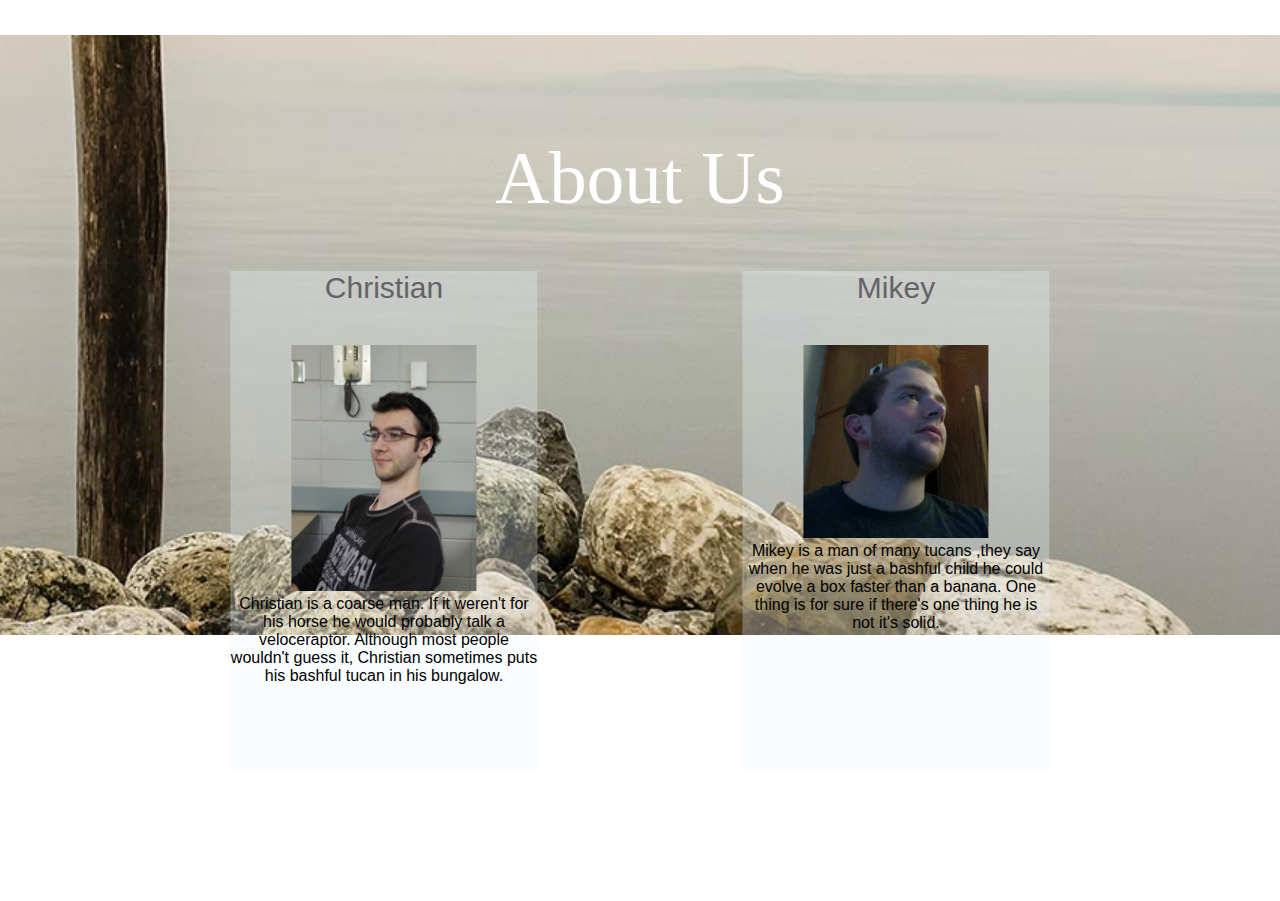
==== aboutUs.html @ a6003af7 "lots" ====
﻿

<!DOCTYPE html>

<html>
<head id="Head1" runat="server">
    <title>About Us</title>
    <link rel="stylesheet" href="parallax.css" type="text/css" />
    <style>
    body
    {
     margin-top: 35px;   
    }
    .about
    {
        
        height:500px;
        width:60%;
        background: rgb(240, 248, 255); 
        background: rgba(240,248, 255, .3);

        float:left;
        margin: 0 auto;
        position: relative;
        top: 50%;
        left: 50%;
        transform: translate(-50%, -50%);
        border: none;
        text-align:center;
        
    }
    #right
    {
        Height:600px;
        width:50%;
        background-color:transparent;
        float:left;
    }
    #left
    {
        Height:600px;
        width:50%;
        background-color:transparent;
        float:left;
    }
    #Christian
    {
        
    }
    #Mikey
    {
        
    }
    #center
    {
      margin:0 auto;
      height:600px;
      width:80%;
      background-color:transparent; 
      margin-top:0px;
    }
    h2
 {
  color:Black;
  margin-bottom:0px;
  
 }
 #mPic
 {
   width:60%;
   height:inherit; 
   margin-top:0px; 
     
 }
 #cPic
 {
   width:60%;
   height:inherit; 
   margin-top:0px; 
     
 }
    </style>
    
   <script type="text/javascript">

       var adjectives = ["slimy", "happy","coarse","vibrant","exceptional","cunning","infamous","solid","quick", "resolute","scary","eloquent", "bashful","modest","stimulating","captivating"];
       var nouns = ["banana", "rock", "dragon", "bird", "car", "box", "veloceraptor", "tucan", "arcapelago", "trash can", "bungalow", "horse", "bolt of lightning"];
       var verbs = ["run", "type", "talk", "evolve", "expand", "teleport", "disipate", "rap", "electrocute"];
       var usedAdj=["","","","","","","","","",""];
       var usedNouns=["","","","","","","","","",""];
       var usedVerbs=["","","","","","","","","",""];
       function housekeeping() {
           stock();
          
          
           var mikeyInfo = document.getElementById("mTXT");
           var christianInfo = document.getElementById("cTXT");

           mikeyInfo.innerHTML = "Mikey is a man of many " + usedNouns[0] + "s ,they say when he was just a " + usedAdj[0] + " child he could " + usedVerbs[0] + " a " + usedNouns[1] + " faster than a " + usedNouns[2] + ". One thing is for sure if there's one thing he is not it's " + usedAdj[1] + ".";
           christianInfo.innerHTML = "Christian is a " + usedAdj[2] + " man. If it weren't for his "+ usedNouns[3]+" he would probably "+ usedVerbs[1]+" a " + usedNouns[4]+". Although most people wouldn't guess it, Christian sometimes puts his "+usedAdj[3]+" "+usedNouns[5]+" in his " +usedNouns[6]+"." ;
       };
       function getAdj() {
           var num = Math.floor(Math.random() * adjectives.length);
           
           var adj = adjectives[num];
         
           return adj;
       }
       function getVerb() {
           var num = Math.floor(Math.random() * verbs.length);
           
           var verb = verbs[num];
           return verb;
       }
       function getNoun() {
           var num = Math.floor(Math.random() * nouns.length);
           
           var noun = nouns[num];
           return noun;
       }
       function stock(){
       for (var i=0;i<usedAdj.length;i++)
       {
       usedAdj[i]=getAdj();
       }
       for (var i=0;i<usedNouns.length;i++)
       {
       usedNouns[i]=getNoun();
       }
       for (var i=0;i<usedVerbs.length;i++)
       {
       usedVerbs[i]=getVerb();
       }
       }
       
   </script>
</head>
<body onload="housekeeping()">
    <div class="wrapper">
		<div class="module parallax top">
			<div class="container">
				<h1>About Us</h1>
			</div>
			<div id="center">
			    <div id="left">
			        <div id="Christian" class="about">
			        <h2>Christian</h2>
			        <div class="pic"><img id="cPic" src="IMG_20151009_114715.jpg"</div>
			        </div>
			        <p id="cTXT"></p>
			        </div>
			    </div>
			    <div id="right">
			        <div id="Mikey" class="about">
			        <h2>Mikey</h2>
			        <div class="pic"><img id="mPic" src="mikey.jpg"</div>
			        </div>
			        <p id="mTXT"></p>
			    </div>
			</div>
		</div>
		
		<div class="module content">
			<div class="container">
				
			</div>
		</div>
	</div>
</body>
</html>
---- parallax.css ----
/* ============================================================
  RESET - http://meyerweb.com/eric/tools/css/reset/
============================================================ */
html, body, div, span, applet, object, iframe,
h1, h2, h3, h4, h5, h6, p, blockquote, pre,
a, abbr, acronym, address, big, cite, code,
del, dfn, em, img, ins, kbd, q, s, samp,
small, strike, strong, sub, sup, tt, var,
b, u, i, center,
dl, dt, dd, ol, ul, li,
fieldset, form, label, legend,
table, caption, tbody, tfoot, thead, tr, th, td,
article, aside, canvas, details, embed,
figure, figcaption, footer, header, hgroup,
menu, nav, output, ruby, section, summary,
time, mark, audio, video {
  margin: 0;
  padding: 0;
  border: 0;
  font-size: 100%;
  font: inherit;
  vertical-align: baseline;
}
/* ============================================================ */

.wrapper {
	width: 100%;
	margin: 0 auto;
}

main {
	display: block;
	background-color: #fff;
}

.container {
	width: 100%;
	max-width: 960px;
	margin: 0 auto;
	padding: 0 20px;
}

.lineseperator {
	border-bottom: 2px solid rgba(255, 255, 255, 1);
	margin: 0 auto;
	margin-bottom: 10px;
	width: 40%;
}

/* ============================================================ */

div.module.parallax h1 {
	color: rgba(255, 255, 255, 1);
	font-size: 75px;
	padding-top: 100px;
	text-align: center;
}

div.module h2 {
	margin-bottom: 40px;
	color: rgb(100, 100, 100);
	text-align: center;
	font-family: sans-serif;
	font-size: 30px;
}

div.module.content h1 {
	font-size: 30px;
	font-family: sans-serif;
	margin-bottom: 10px;
}

div.module p {
	margin-bottom: 40px;
	font-size: 16px;
	font-weight: 300;
	font-family: sans-serif;
}

/* ============================================================ */

div.module:last-child {
	margin-bottom: 0;
}

div.module p:last-child {
	margin-bottom: 0;
}

div.module.content {
	padding: 40px 0;
}

div.module.parallax {
	height: 600px;
	background-position: 50% 50%;
	background-repeat: no-repeat;
	background-attachment: fixed;
	-webkit-background-size: cover;
	-moz-background-size: cover;
	-o-background-size: cover;
	background-size: cover;
}

div.module.top {
	background-image: url("1.jpg");
}
div.module.middle {
	background-image: url("2.jpg");
}
div.module.bottom {
	background-image: url("3.jpg");
}
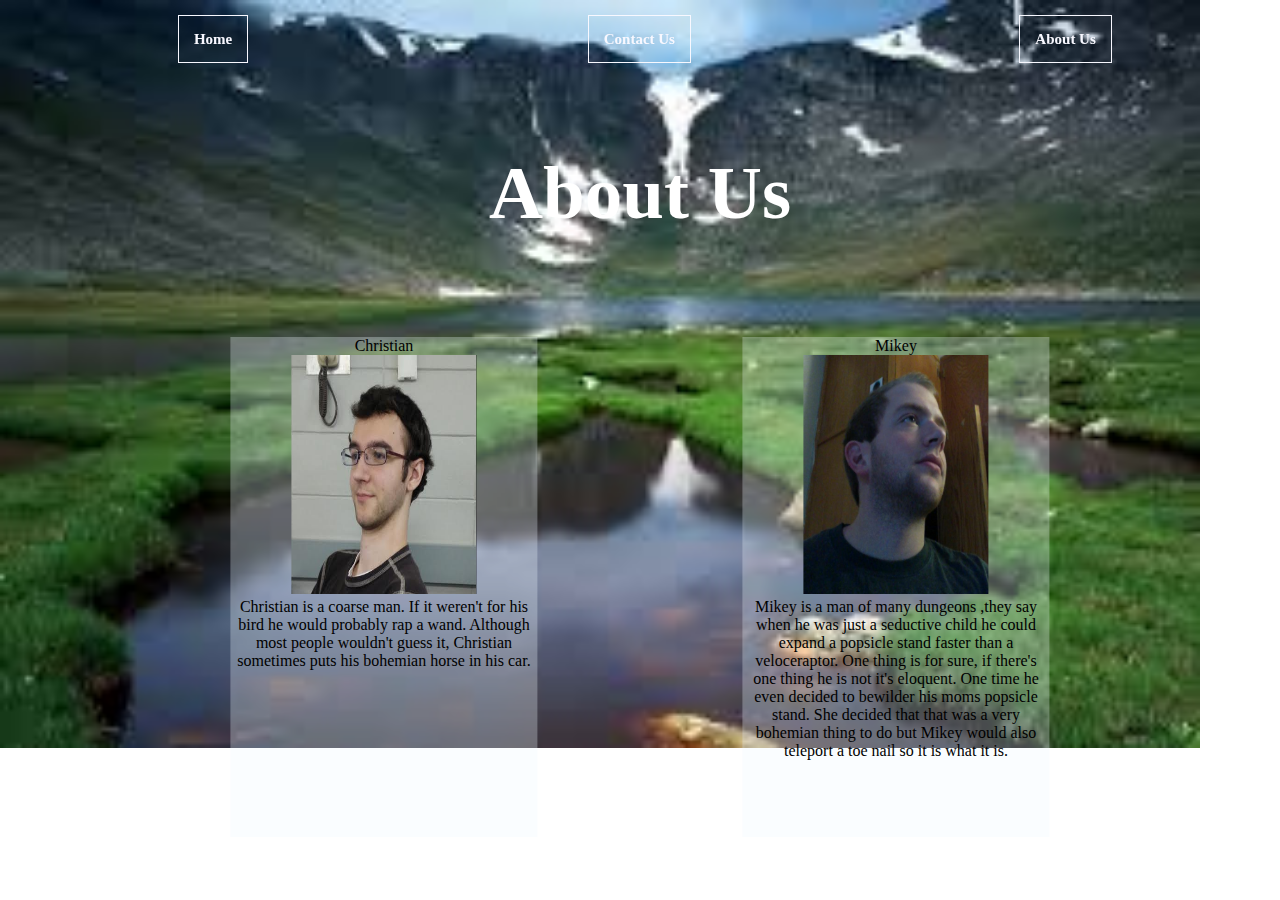
==== commit 04d0b136: "nav" ====
--- a/aboutUs.html
+++ b/aboutUs.html
@@ -9,7 +9,10 @@
     <style>
     body
     {
-     margin-top: 35px;   
+     background-image:url("nature.jpg");
+     background-repeat:no-repeat;
+     background-size: 1200px, 800px;
+
     }
     .about
     {
@@ -68,36 +71,41 @@
  #mPic
  {
    width:60%;
-   height:inherit; 
+   height:239px; 
    margin-top:0px; 
      
  }
  #cPic
  {
    width:60%;
-   height:inherit; 
+   height:239px; 
    margin-top:0px; 
+     
+ }
+ h1
+ {
+ color: rgba(255, 255, 255, 1);
+	font-size: 75px;
+	padding-top: 100px;
+	text-align: center;
+     
      
  }
     </style>
     
    <script type="text/javascript">
 
-       var adjectives = ["slimy", "happy","coarse","vibrant","exceptional","cunning","infamous","solid","quick", "resolute","scary","eloquent", "bashful","modest","stimulating","captivating"];
-       var nouns = ["banana", "rock", "dragon", "bird", "car", "box", "veloceraptor", "tucan", "arcapelago", "trash can", "bungalow", "horse", "bolt of lightning"];
-       var verbs = ["run", "type", "talk", "evolve", "expand", "teleport", "disipate", "rap", "electrocute"];
-       var usedAdj=["","","","","","","","","",""];
-       var usedNouns=["","","","","","","","","",""];
-       var usedVerbs=["","","","","","","","","",""];
+       var adjectives = ["slimy", "happy", "coarse", "vibrant", "exceptional", "cunning", "infamous", "solid", "quick", "resolute", "scary", "eloquent", "bashful", "modest", "stimulating", "captivating", "valuptuous", "jocular", "zealous", "viable", "bohemian", "insigtful", "rebelious", "seductive", "hot", "intriguing", "perplexed"];
+       var nouns = ["banana", "rock", "dragon", "bird", "car", "box", "veloceraptor", "tucan", "arcapelago", "trash can", "bungalow", "horse", "bolt of lightning", "wand","toe nail", "knife","afro","lettuce","popsicle stand","sepulcher","head","taco","liger","dungeon","ego","mind","current thought"];
+       var verbs = ["run", "type", "evolve", "expand", "teleport", "desimate", "rap", "electrocute","love","sharpen","eradicate","bewilder","exemplefy","launch","excrete",];
+
        function housekeeping() {
-           stock();
-          
-          
+           var j = document.getElementById("mPic").clientHeight;
+           alert(j);
            var mikeyInfo = document.getElementById("mTXT");
            var christianInfo = document.getElementById("cTXT");
-
-           mikeyInfo.innerHTML = "Mikey is a man of many " + usedNouns[0] + "s ,they say when he was just a " + usedAdj[0] + " child he could " + usedVerbs[0] + " a " + usedNouns[1] + " faster than a " + usedNouns[2] + ". One thing is for sure if there's one thing he is not it's " + usedAdj[1] + ".";
-           christianInfo.innerHTML = "Christian is a " + usedAdj[2] + " man. If it weren't for his "+ usedNouns[3]+" he would probably "+ usedVerbs[1]+" a " + usedNouns[4]+". Although most people wouldn't guess it, Christian sometimes puts his "+usedAdj[3]+" "+usedNouns[5]+" in his " +usedNouns[6]+"." ;
+           mikeyInfo.innerHTML = "Mikey is a man of many " + getNoun() + "s ,they say when he was just a " + getAdj() + " child he could " + getVerb() + " a " + getNoun() + " faster than a " + getNoun() + ". One thing is for sure, if there's one thing he is not it's " + getAdj() +". One time he even decided to "+getVerb()+" his moms " + getNoun()+". She decided that that was a very "+getAdj()+" thing to do but Mikey would also "+getVerb()+" a "+getNoun()+" so it is what it is.";
+           christianInfo.innerHTML = "Christian is a " + getAdj() + " man. If it weren't for his " + getNoun() + " he would probably " + getVerb() + " a " + getNoun() + ". Although most people wouldn't guess it, Christian sometimes puts his " + getAdj() + " " + getNoun() + " in his " + getNoun() + ".";
        };
        function getAdj() {
            var num = Math.floor(Math.random() * adjectives.length);
@@ -118,34 +126,26 @@
            var noun = nouns[num];
            return noun;
        }
-       function stock(){
-       for (var i=0;i<usedAdj.length;i++)
-       {
-       usedAdj[i]=getAdj();
-       }
-       for (var i=0;i<usedNouns.length;i++)
-       {
-       usedNouns[i]=getNoun();
-       }
-       for (var i=0;i<usedVerbs.length;i++)
-       {
-       usedVerbs[i]=getVerb();
-       }
-       }
+     
        
    </script>
 </head>
 <body onload="housekeeping()">
     <div class="wrapper">
-		<div class="module parallax top">
-			<div class="container">
+    <div id="fixed">
+	<div class="navDivider"><a href="index.html">Home</a></div>
+	<div class="navDivider"><a href="contact.aspx">Contact us</a></div>
+	<div class="navDivider"><a href="aboutUs.html">About us</a></div>
+	
+	</div>
+		
 				<h1>About Us</h1>
-			</div>
+			
 			<div id="center">
 			    <div id="left">
 			        <div id="Christian" class="about">
 			        <h2>Christian</h2>
-			        <div class="pic"><img id="cPic" src="IMG_20151009_114715.jpg"</div>
+			        <div ><img id="cPic" src="christian2.png"</div>
 			        </div>
 			        <p id="cTXT"></p>
 			        </div>
@@ -158,13 +158,13 @@
 			        <p id="mTXT"></p>
 			    </div>
 			</div>
-		</div>
+	
 		
 		<div class="module content">
 			<div class="container">
 				
 			</div>
 		</div>
-	</div>
+	
 </body>
 </html>
--- a/parallax.css
+++ b/parallax.css
@@ -1,9 +1,8 @@
 /* ============================================================
   RESET - http://meyerweb.com/eric/tools/css/reset/
 ============================================================ */
-html, body, div, span, applet, object, iframe,
-h1, h2, h3, h4, h5, h6, p, blockquote, pre,
-a, abbr, acronym, address, big, cite, code,
+html, body, div, span, applet, object, iframe, h2, h3, h4, h5, h6, p, blockquote, pre,
+ abbr, acronym, address, big, cite, code,
 del, dfn, em, img, ins, kbd, q, s, samp,
 small, strike, strong, sub, sup, tt, var,
 b, u, i, center,
@@ -110,4 +109,42 @@
 }
 div.module.bottom {
 	background-image: url("3.jpg");
+}
+
+#fixed
+{
+    width:100%;
+    position:fixed;
+    top:15px;
+    height:50px;
+    background-color:transparent;
+    z-index:9999;
+}
+.navDivider
+{
+float:left;
+width:33.3%;
+height:50px;
+padding:0px;
+margin:0px;
+background-color:transparent;
+z-index:99999;
+text-align:center;
+   
+}
+a{
+   font-size:15px;
+   color:ghostwhite;
+   border:solid thin ghostwhite;
+   margin:0 auto;
+   padding:15px;
+   z-index:999999;
+   height:auto;
+   width:auto; 
+   position:relative;
+   top:15px;
+   text-decoration:none;
+   font-weight:bold;
+   text-transform:capitalize;
+   
 }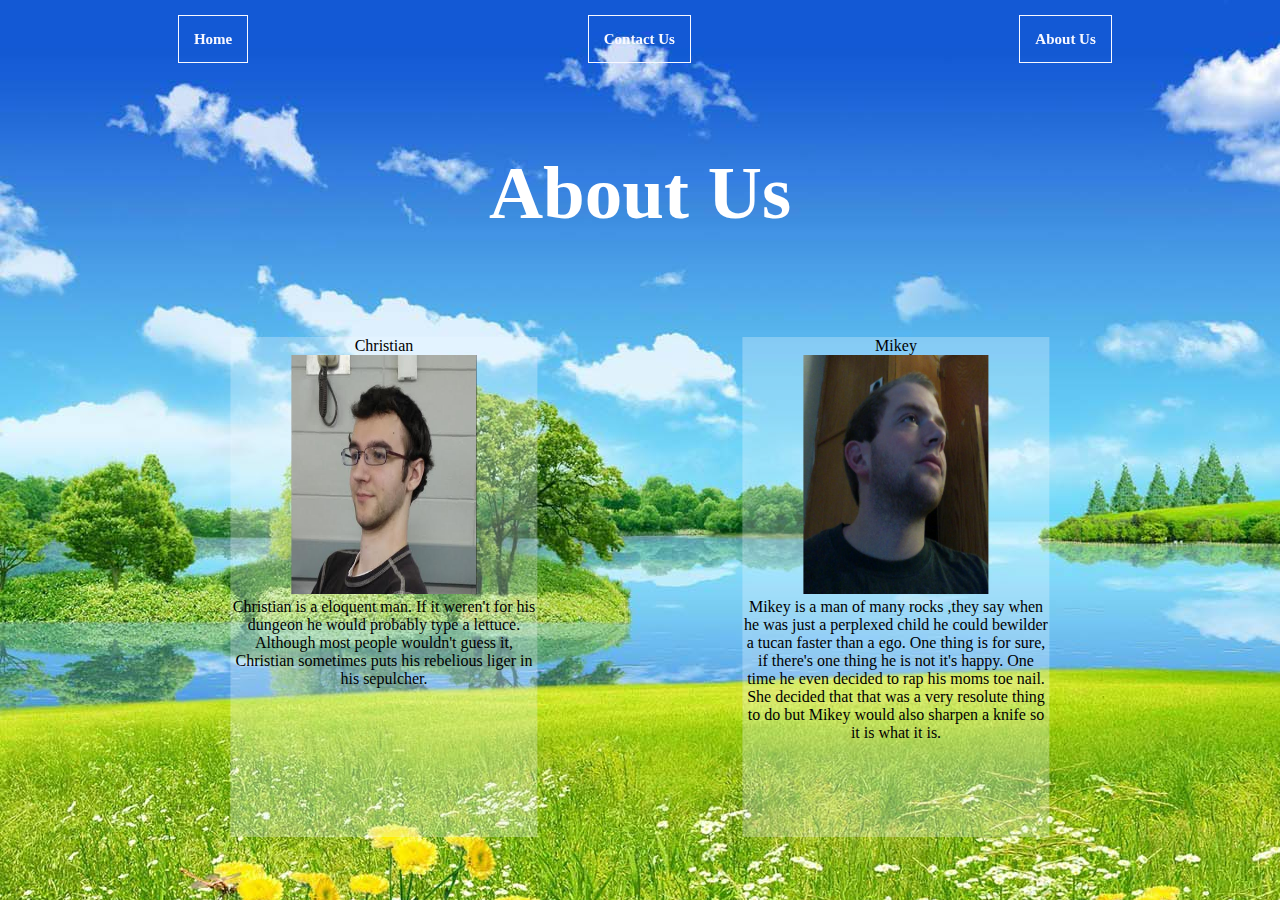
==== commit 20674961: "Fix image" ====
--- a/aboutUs.html
+++ b/aboutUs.html
@@ -1,22 +1,18 @@
-﻿
-
-<!DOCTYPE html>
+﻿<!DOCTYPE html>
 
 <html>
-<head id="Head1" runat="server">
+<head>
     <title>About Us</title>
     <link rel="stylesheet" href="parallax.css" type="text/css" />
     <style>
     body
     {
-     background-image:url("nature.jpg");
-     background-repeat:no-repeat;
-     background-size: 1200px, 800px;
-
+		background-image:url("nature2.jpeg");
+		background-repeat:no-repeat;
+		
     }
     .about
     {
-        
         height:500px;
         width:60%;
         background: rgb(240, 248, 255); 
@@ -63,108 +59,90 @@
       margin-top:0px;
     }
     h2
- {
-  color:Black;
-  margin-bottom:0px;
-  
- }
- #mPic
- {
-   width:60%;
-   height:239px; 
-   margin-top:0px; 
-     
- }
- #cPic
- {
-   width:60%;
-   height:239px; 
-   margin-top:0px; 
-     
- }
- h1
- {
- color: rgba(255, 255, 255, 1);
-	font-size: 75px;
-	padding-top: 100px;
-	text-align: center;
-     
-     
- }
+	{
+		color:Black;
+		margin-bottom:0px;
+	}
+	#mPic
+	{
+		width:60%;
+		height:239px; 
+		margin-top:0px; 
+	}
+	#cPic
+	{
+		width:60%;
+		height:239px; 
+		margin-top:0px; 
+	}
+	h1
+	{
+		color: rgba(255, 255, 255, 1);
+		font-size: 75px;
+		padding-top: 100px;
+		text-align: center;
+	}
     </style>
     
-   <script type="text/javascript">
+	<script type="text/javascript">
 
-       var adjectives = ["slimy", "happy", "coarse", "vibrant", "exceptional", "cunning", "infamous", "solid", "quick", "resolute", "scary", "eloquent", "bashful", "modest", "stimulating", "captivating", "valuptuous", "jocular", "zealous", "viable", "bohemian", "insigtful", "rebelious", "seductive", "hot", "intriguing", "perplexed"];
-       var nouns = ["banana", "rock", "dragon", "bird", "car", "box", "veloceraptor", "tucan", "arcapelago", "trash can", "bungalow", "horse", "bolt of lightning", "wand","toe nail", "knife","afro","lettuce","popsicle stand","sepulcher","head","taco","liger","dungeon","ego","mind","current thought"];
-       var verbs = ["run", "type", "evolve", "expand", "teleport", "desimate", "rap", "electrocute","love","sharpen","eradicate","bewilder","exemplefy","launch","excrete",];
+	   var adjectives = ["slimy", "happy", "coarse", "vibrant", "exceptional", "cunning", "infamous", "solid", "quick", "resolute", "scary", "eloquent", "bashful", "modest", "stimulating", "captivating", "valuptuous", "jocular", "zealous", "viable", "bohemian", "insigtful", "rebelious", "seductive", "hot", "intriguing", "perplexed"];
+	   var nouns = ["banana", "rock", "dragon", "bird", "car", "box", "veloceraptor", "tucan", "arcapelago", "trash can", "bungalow", "horse", "bolt of lightning", "wand","toe nail", "knife","afro","lettuce","popsicle stand","sepulcher","head","taco","liger","dungeon","ego","mind","current thought"];
+	   var verbs = ["run", "type", "evolve", "expand", "teleport", "desimate", "rap", "electrocute","love","sharpen","eradicate","bewilder","exemplefy","launch","excrete",];
 
-       function housekeeping() {
-           var j = document.getElementById("mPic").clientHeight;
-           alert(j);
-           var mikeyInfo = document.getElementById("mTXT");
-           var christianInfo = document.getElementById("cTXT");
-           mikeyInfo.innerHTML = "Mikey is a man of many " + getNoun() + "s ,they say when he was just a " + getAdj() + " child he could " + getVerb() + " a " + getNoun() + " faster than a " + getNoun() + ". One thing is for sure, if there's one thing he is not it's " + getAdj() +". One time he even decided to "+getVerb()+" his moms " + getNoun()+". She decided that that was a very "+getAdj()+" thing to do but Mikey would also "+getVerb()+" a "+getNoun()+" so it is what it is.";
-           christianInfo.innerHTML = "Christian is a " + getAdj() + " man. If it weren't for his " + getNoun() + " he would probably " + getVerb() + " a " + getNoun() + ". Although most people wouldn't guess it, Christian sometimes puts his " + getAdj() + " " + getNoun() + " in his " + getNoun() + ".";
-       };
-       function getAdj() {
-           var num = Math.floor(Math.random() * adjectives.length);
-           
-           var adj = adjectives[num];
-         
-           return adj;
-       }
-       function getVerb() {
-           var num = Math.floor(Math.random() * verbs.length);
-           
-           var verb = verbs[num];
-           return verb;
-       }
-       function getNoun() {
-           var num = Math.floor(Math.random() * nouns.length);
-           
-           var noun = nouns[num];
-           return noun;
-       }
-     
-       
-   </script>
+	   function housekeeping() {
+		   //var j = document.getElementById("mPic").clientHeight;
+		   //alert(j);
+		   var mikeyInfo = document.getElementById("mTXT");
+		   var christianInfo = document.getElementById("cTXT");
+		   mikeyInfo.innerHTML = "Mikey is a man of many " + getNoun() + "s ,they say when he was just a " + getAdj() + " child he could " + getVerb() + " a " + getNoun() + " faster than a " + getNoun() + ". One thing is for sure, if there's one thing he is not it's " + getAdj() +". One time he even decided to "+getVerb()+" his moms " + getNoun()+". She decided that that was a very "+getAdj()+" thing to do but Mikey would also "+getVerb()+" a "+getNoun()+" so it is what it is.";
+		   christianInfo.innerHTML = "Christian is a " + getAdj() + " man. If it weren't for his " + getNoun() + " he would probably " + getVerb() + " a " + getNoun() + ". Although most people wouldn't guess it, Christian sometimes puts his " + getAdj() + " " + getNoun() + " in his " + getNoun() + ".";
+	   };
+	   function getAdj() {
+		   var num = Math.floor(Math.random() * adjectives.length);
+		   
+		   var adj = adjectives[num];
+		 
+		   return adj;
+	   }
+	   function getVerb() {
+		   var num = Math.floor(Math.random() * verbs.length);
+		   
+		   var verb = verbs[num];
+		   return verb;
+	   }
+	   function getNoun() {
+		   var num = Math.floor(Math.random() * nouns.length);
+		   
+		   var noun = nouns[num];
+		   return noun;
+	   }
+	</script>
 </head>
 <body onload="housekeeping()">
     <div class="wrapper">
-    <div id="fixed">
-	<div class="navDivider"><a href="index.html">Home</a></div>
-	<div class="navDivider"><a href="contact.aspx">Contact us</a></div>
-	<div class="navDivider"><a href="aboutUs.html">About us</a></div>
-	
-	</div>
-		
-				<h1>About Us</h1>
-			
-			<div id="center">
-			    <div id="left">
-			        <div id="Christian" class="about">
-			        <h2>Christian</h2>
-			        <div ><img id="cPic" src="christian2.png"</div>
-			        </div>
-			        <p id="cTXT"></p>
-			        </div>
-			    </div>
-			    <div id="right">
-			        <div id="Mikey" class="about">
-			        <h2>Mikey</h2>
-			        <div class="pic"><img id="mPic" src="mikey.jpg"</div>
-			        </div>
-			        <p id="mTXT"></p>
-			    </div>
-			</div>
-	
-		
-		<div class="module content">
-			<div class="container">
-				
+		<div id="fixed">
+			<div class="navDivider"><a href="index.html">Home</a></div>
+			<div class="navDivider"><a href="contact.aspx">Contact us</a></div>
+			<div class="navDivider"><a href="aboutUs.html">About us</a></div>	
+		</div>
+		<h1>About Us</h1>
+		<div id="center">
+			<div id="left">
+				<div id="Christian" class="about">
+					<h2>Christian</h2>
+					<div ><img id="cPic" src="christian2.png"</div>
+				</div>
+				<p id="cTXT"></p>
 			</div>
 		</div>
-	
+		<div id="right">
+			<div id="Mikey" class="about">
+				<h2>Mikey</h2>
+				<div class="pic"><img id="mPic" src="mikey.jpg"</div>
+			</div>
+			<p id="mTXT"></p>
+		</div>
+	</div>	
 </body>
 </html>
